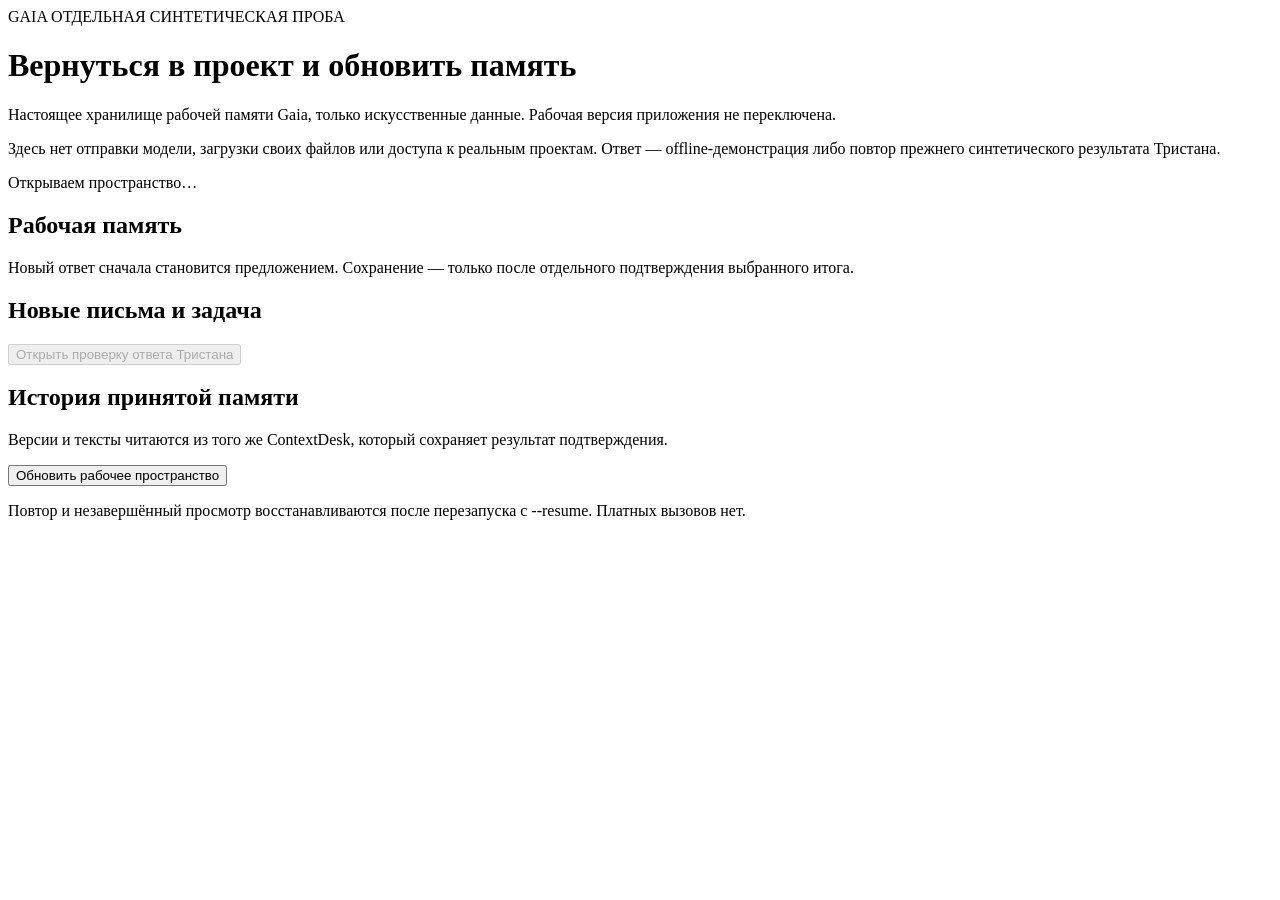
==== scripts/tristan_gaia_workspace.html @ b0b04d44 "Connect synthetic Tristan review to Gaia memory history" ====
<!doctype html><html lang="ru"><head><meta charset="utf-8"><meta name="viewport" content="width=device-width,initial-scale=1"><title>Gaia · Синтетическая рабочая память</title><link rel="stylesheet" href="/review.css"><script src="/workspace.js" defer></script></head><body><header><div class="brand">GAIA <span>ОТДЕЛЬНАЯ СИНТЕТИЧЕСКАЯ ПРОБА</span></div><h1>Вернуться в проект и обновить память</h1><p>Настоящее хранилище рабочей памяти Gaia, только искусственные данные. Рабочая версия приложения не переключена.</p><p class="notice">Здесь нет отправки модели, загрузки своих файлов или доступа к реальным проектам. Ответ — offline-демонстрация либо повтор прежнего синтетического результата Тристана.</p></header><main><p id="status" role="status" aria-live="polite">Открываем пространство…</p><p id="error" role="alert" hidden></p><div class="columns"><section><h2>Рабочая память <span id="version"></span></h2><pre id="memory"></pre><p>Новый ответ сначала становится предложением. Сохранение — только после отдельного подтверждения выбранного итога.</p></section><section><h2>Новые письма и задача</h2><p id="origin"></p><p id="task"></p><div id="materials"></div><button id="prepare" disabled>Открыть проверку ответа Тристана</button><p id="hint"></p><a id="reviewLink" href="/" hidden>Вернуться к просмотру прохода</a></section><section><h2>История принятой памяти</h2><p>Версии и тексты читаются из того же ContextDesk, который сохраняет результат подтверждения.</p><div id="history"></div></section></div><div class="actions"><button id="refresh">Обновить рабочее пространство</button></div><p class="footnote">Повтор и незавершённый просмотр восстанавливаются после перезапуска с --resume. Платных вызовов нет.</p></main></body></html>
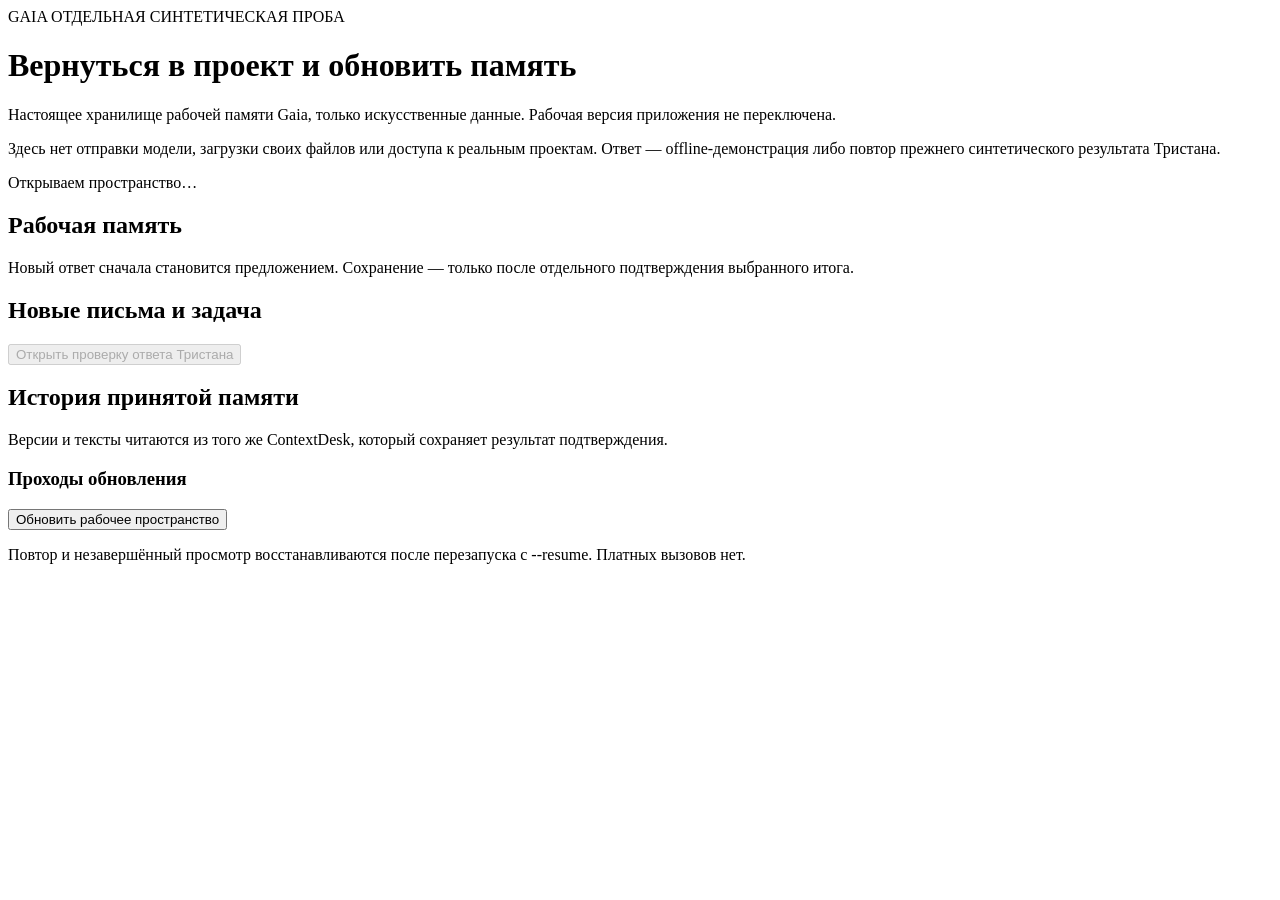
==== commit 89dc6f19: "Support two bound synthetic Gaia memory updates" ====
--- a/scripts/tristan_gaia_workspace.html
+++ b/scripts/tristan_gaia_workspace.html
@@ -1 +1 @@
-<!doctype html><html lang="ru"><head><meta charset="utf-8"><meta name="viewport" content="width=device-width,initial-scale=1"><title>Gaia · Синтетическая рабочая память</title><link rel="stylesheet" href="/review.css"><script src="/workspace.js" defer></script></head><body><header><div class="brand">GAIA <span>ОТДЕЛЬНАЯ СИНТЕТИЧЕСКАЯ ПРОБА</span></div><h1>Вернуться в проект и обновить память</h1><p>Настоящее хранилище рабочей памяти Gaia, только искусственные данные. Рабочая версия приложения не переключена.</p><p class="notice">Здесь нет отправки модели, загрузки своих файлов или доступа к реальным проектам. Ответ — offline-демонстрация либо повтор прежнего синтетического результата Тристана.</p></header><main><p id="status" role="status" aria-live="polite">Открываем пространство…</p><p id="error" role="alert" hidden></p><div class="columns"><section><h2>Рабочая память <span id="version"></span></h2><pre id="memory"></pre><p>Новый ответ сначала становится предложением. Сохранение — только после отдельного подтверждения выбранного итога.</p></section><section><h2>Новые письма и задача</h2><p id="origin"></p><p id="task"></p><div id="materials"></div><button id="prepare" disabled>Открыть проверку ответа Тристана</button><p id="hint"></p><a id="reviewLink" href="/" hidden>Вернуться к просмотру прохода</a></section><section><h2>История принятой памяти</h2><p>Версии и тексты читаются из того же ContextDesk, который сохраняет результат подтверждения.</p><div id="history"></div></section></div><div class="actions"><button id="refresh">Обновить рабочее пространство</button></div><p class="footnote">Повтор и незавершённый просмотр восстанавливаются после перезапуска с --resume. Платных вызовов нет.</p></main></body></html>
+<!doctype html><html lang="ru"><head><meta charset="utf-8"><meta name="viewport" content="width=device-width,initial-scale=1"><title>Gaia · Синтетическая рабочая память</title><link rel="stylesheet" href="/review.css"><script src="/workspace.js" defer></script></head><body><header><div class="brand">GAIA <span>ОТДЕЛЬНАЯ СИНТЕТИЧЕСКАЯ ПРОБА</span></div><h1>Вернуться в проект и обновить память</h1><p>Настоящее хранилище рабочей памяти Gaia, только искусственные данные. Рабочая версия приложения не переключена.</p><p class="notice">Здесь нет отправки модели, загрузки своих файлов или доступа к реальным проектам. Ответ — offline-демонстрация либо повтор прежнего синтетического результата Тристана.</p></header><main><p id="status" role="status" aria-live="polite">Открываем пространство…</p><p id="error" role="alert" hidden></p><div class="columns"><section><h2>Рабочая память <span id="version"></span></h2><pre id="memory"></pre><p>Новый ответ сначала становится предложением. Сохранение — только после отдельного подтверждения выбранного итога.</p></section><section><h2>Новые письма и задача</h2><p id="origin"></p><p id="round"></p><p id="task"></p><div id="materials"></div><button id="prepare" disabled>Открыть проверку ответа Тристана</button><p id="hint"></p><p id="nextHint"></p><button id="advance" hidden disabled>Добавить новое учебное письмо и начать проход 2</button><a id="reviewLink" href="/" hidden>Вернуться к просмотру прохода</a></section><section><h2>История принятой памяти</h2><p>Версии и тексты читаются из того же ContextDesk, который сохраняет результат подтверждения.</p><div id="history"></div><h3>Проходы обновления</h3><div id="passes"></div></section></div><div class="actions"><button id="refresh">Обновить рабочее пространство</button></div><p class="footnote">Повтор и незавершённый просмотр восстанавливаются после перезапуска с --resume. Платных вызовов нет.</p></main></body></html>
